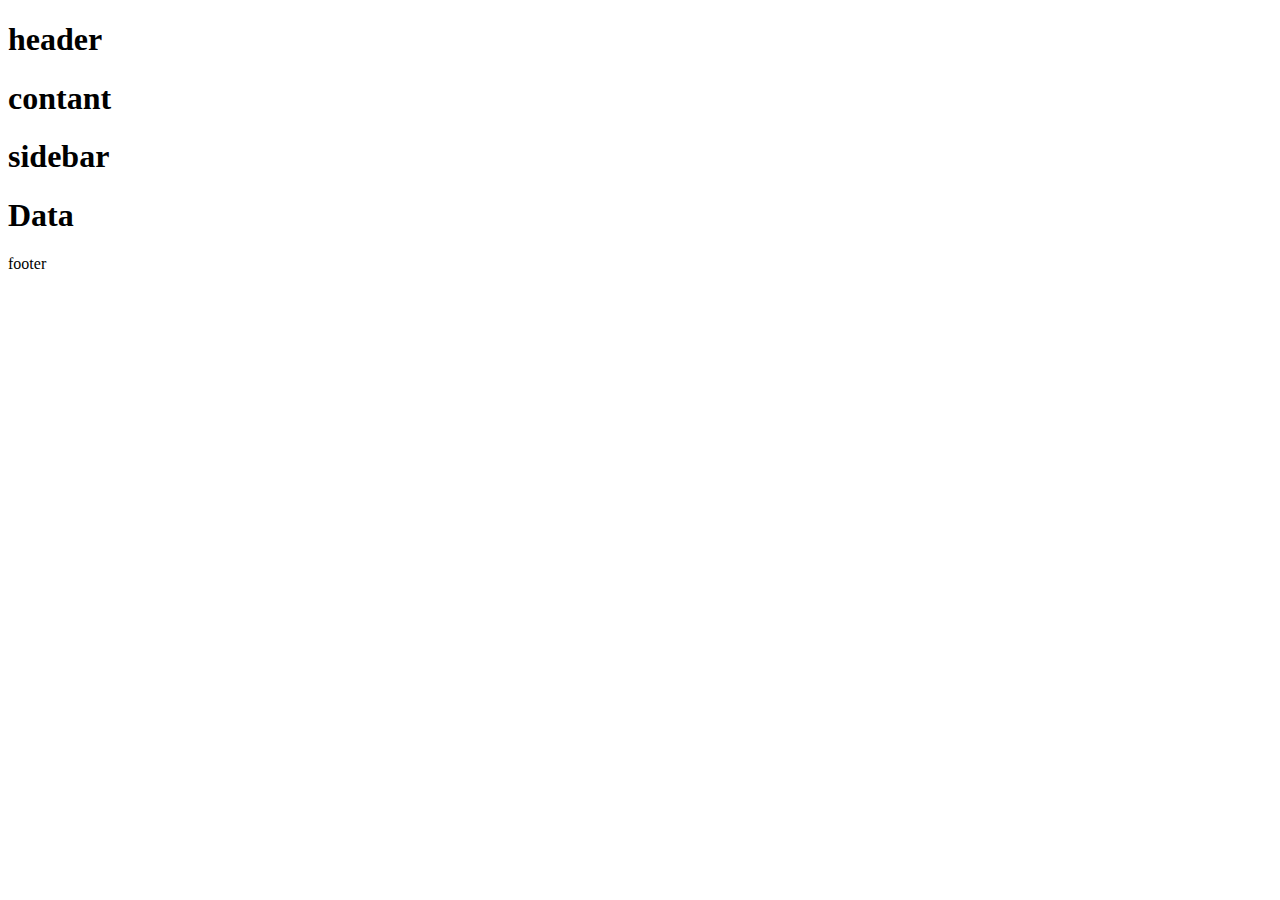
==== layout.html @ ed35b806 "this is main file" ====
<!DOCTYPE html>
<html lang="en">
<head>
    <meta charset="UTF-8">
    <meta http-equiv="X-UA-Compatible" content="IE=edge">
    <meta name="viewport" content="width=device-width, initial-scale=1.0">
    <title>layout2</title>
    <link rel="stylesheet" href="/design.css">

</head>
<body>
    <div class="main">

    <div class="header">
        <h1> header </h1>
    </div>
  
    <div class="contant">
         <h1>contant</h1>
    </div>

    <div class="sidebar">
        <h1>sidebar</h1>
    </div>

    <div class="Data">
        <h1>Data</h1>
    </div>
    


    <div class="footer">
    footer 
    </div>
</div>
    
</body>
</html>
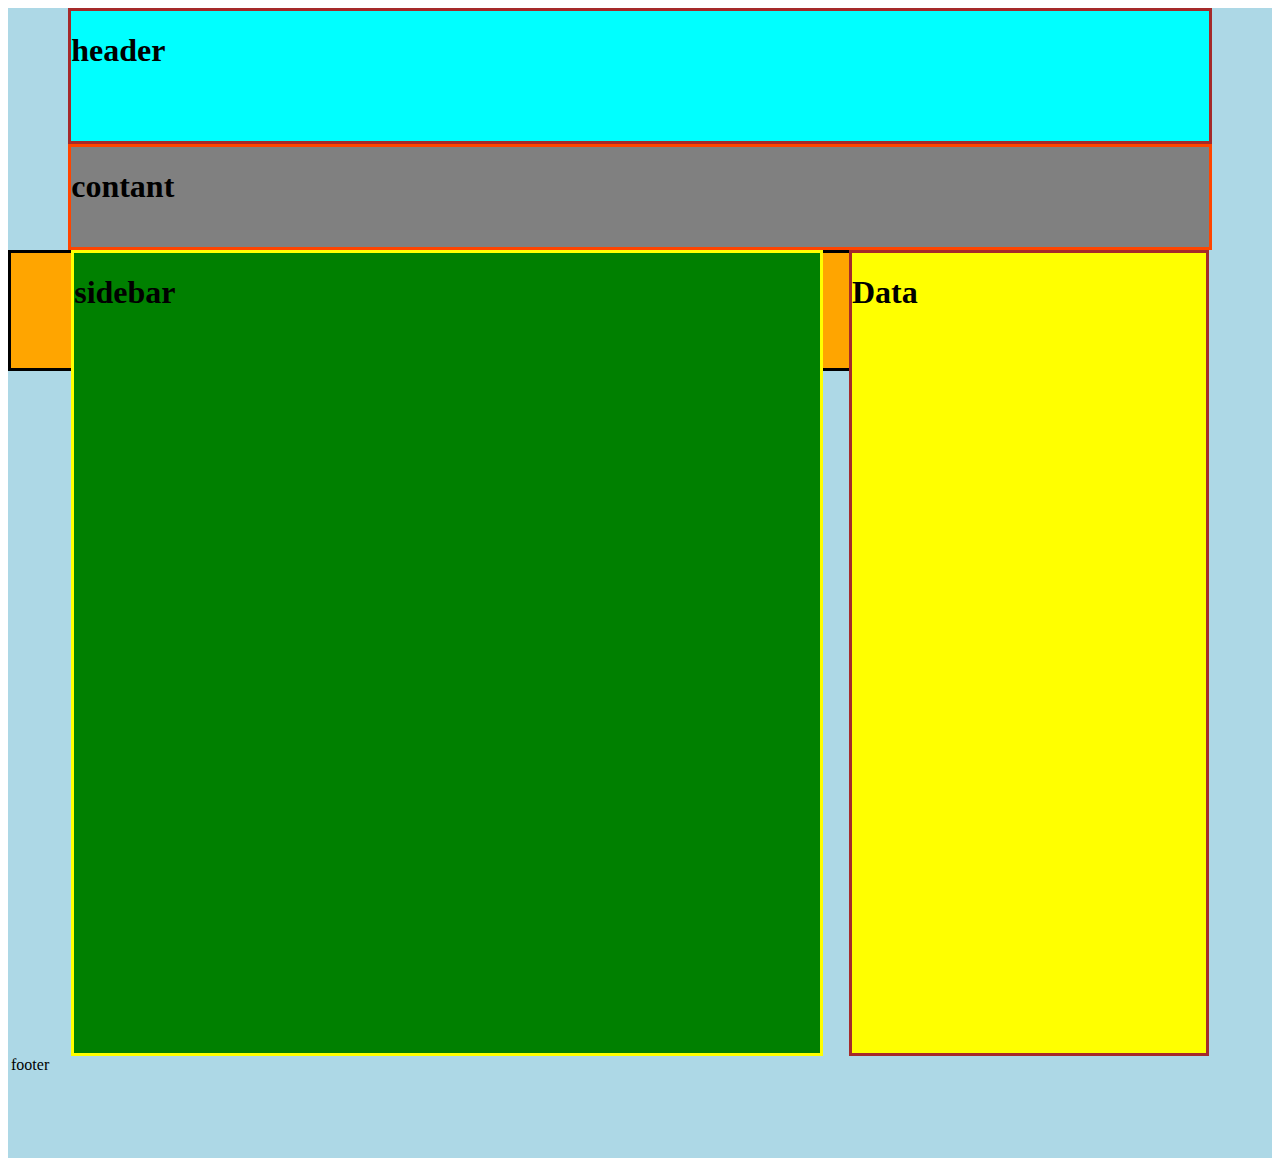
==== commit 4f636805: "design file" ====
--- a/layout.html
+++ b/layout.html
@@ -5,7 +5,7 @@
     <meta http-equiv="X-UA-Compatible" content="IE=edge">
     <meta name="viewport" content="width=device-width, initial-scale=1.0">
     <title>layout2</title>
-    <link rel="stylesheet" href="/design.css">
+    <link rel="stylesheet" href="/css/design.css">
 
 </head>
 <body>
--- a/css/design.css
+++ b/css/design.css
@@ -0,0 +1,51 @@
+.main{
+    height: 1150px;
+    width: 100%;
+    background-color: lightblue  ;
+}
+
+.header{
+    height: 130px;
+    width: 90%;
+    margin: auto;
+    background-color: aqua;
+    border: solid 3px brown ;
+
+}
+.contant{
+    
+    height: 100px;
+    width: 90%;
+    margin: auto;
+    background-color: gray;
+    border: solid 3px orangered ;
+
+}
+.sidebar{
+    height: 800px;
+    width: 59%;
+    background-color: green;
+    border: solid 3px yellow ;
+    float: left;
+    margin-left: 5%;
+
+}
+.Data{
+
+    height: 800px;
+    width: 28%;
+    background-color:yellow ;
+    border: solid 3px brown ;
+    margin-right: 5%;
+    float: right;
+
+}
+.footer{
+
+    height: 10%;
+    width: 90%;
+    background-color: orange;
+    border: solid 3px black ;
+    float: inherit;
+    
+}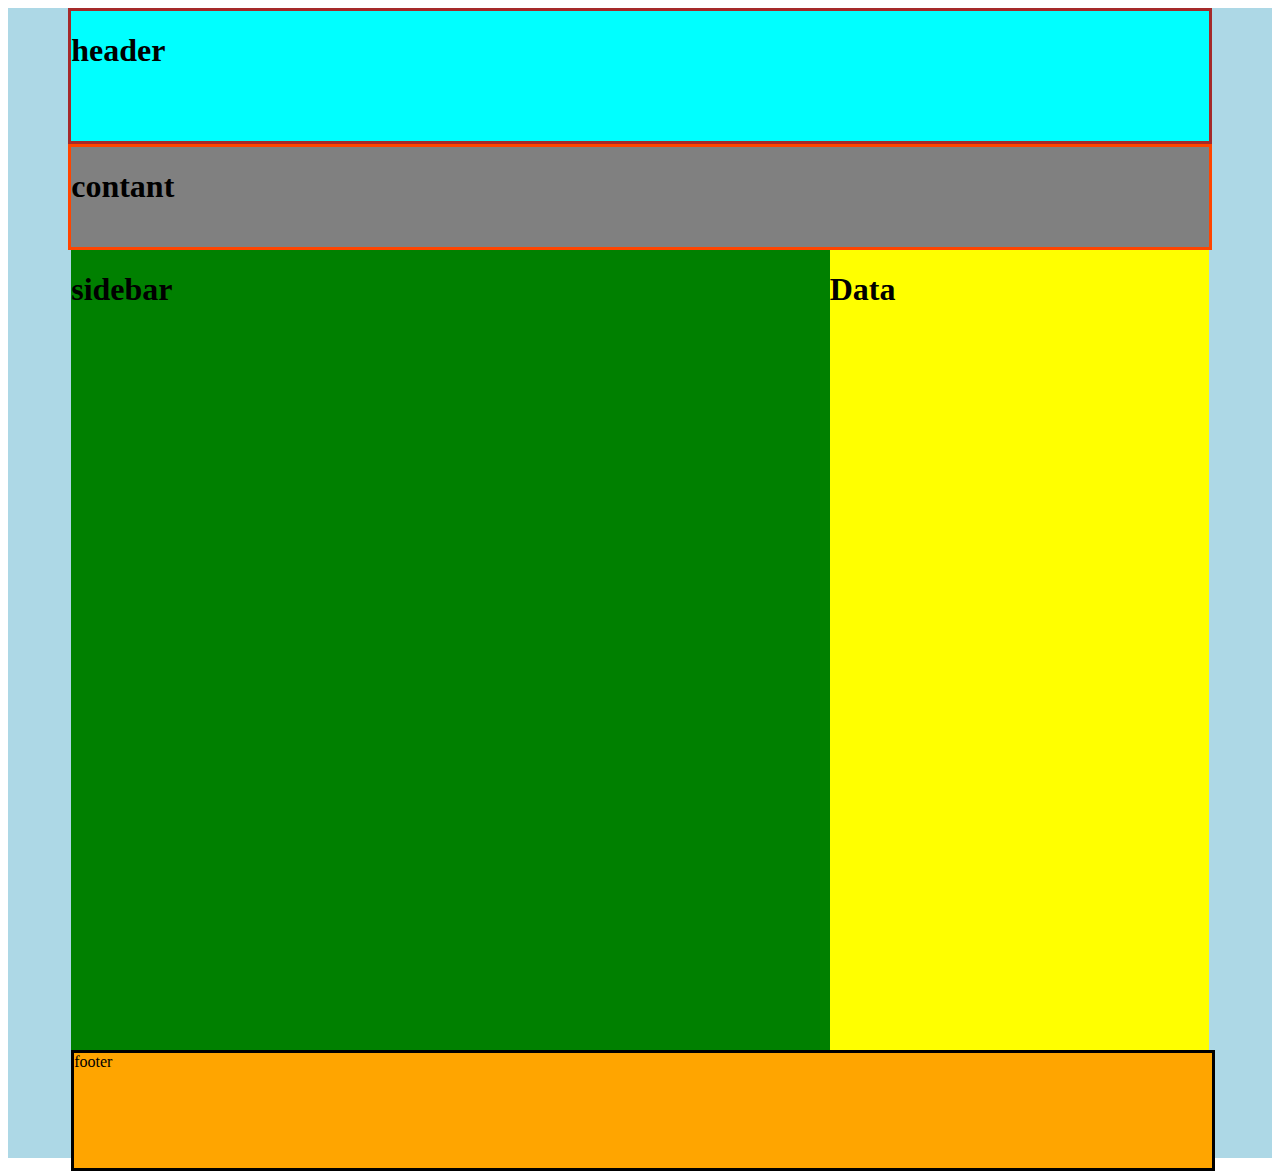
==== commit 30ba4a89: "layout" ====
--- a/layout.html
+++ b/layout.html
@@ -5,7 +5,7 @@
     <meta http-equiv="X-UA-Compatible" content="IE=edge">
     <meta name="viewport" content="width=device-width, initial-scale=1.0">
     <title>layout2</title>
-    <link rel="stylesheet" href="/css/design.css">
+    <link rel="stylesheet" href="/css/layout.css">
 
 </head>
 <body>
--- a/css/layout.css
+++ b/css/layout.css
@@ -0,0 +1,52 @@
+.main{
+    height: 1150px;
+    width: 100%;
+    background-color: lightblue ;
+}   
+
+.header{
+    height: 130px;
+    width: 90%;
+    margin: auto;
+    background-color: aqua;
+    border: solid 3px brown ;
+
+}
+.contant{
+    
+    height: 100px;
+    width: 90%;
+    margin: auto;
+    background-color: gray;
+    border: solid 3px orangered ;
+
+}
+.sidebar{
+    height: 800px;
+    width: 60%;
+    background-color: green;
+    /* border: solid 1px yellow ; */
+    float: left;
+    margin-left: 5%;
+
+}
+.Data{
+
+    height: 800px;
+    width: 30%;
+    background-color:yellow ;
+    /* border: solid 1px brown ; */
+    margin-right: 5%;
+    float: right;
+
+}
+.footer{
+
+    height: 10%;
+    width: 90%;
+    background-color: orange;
+    border: solid 3px black ;
+    float: left;
+    margin-left: 5%;
+    
+}